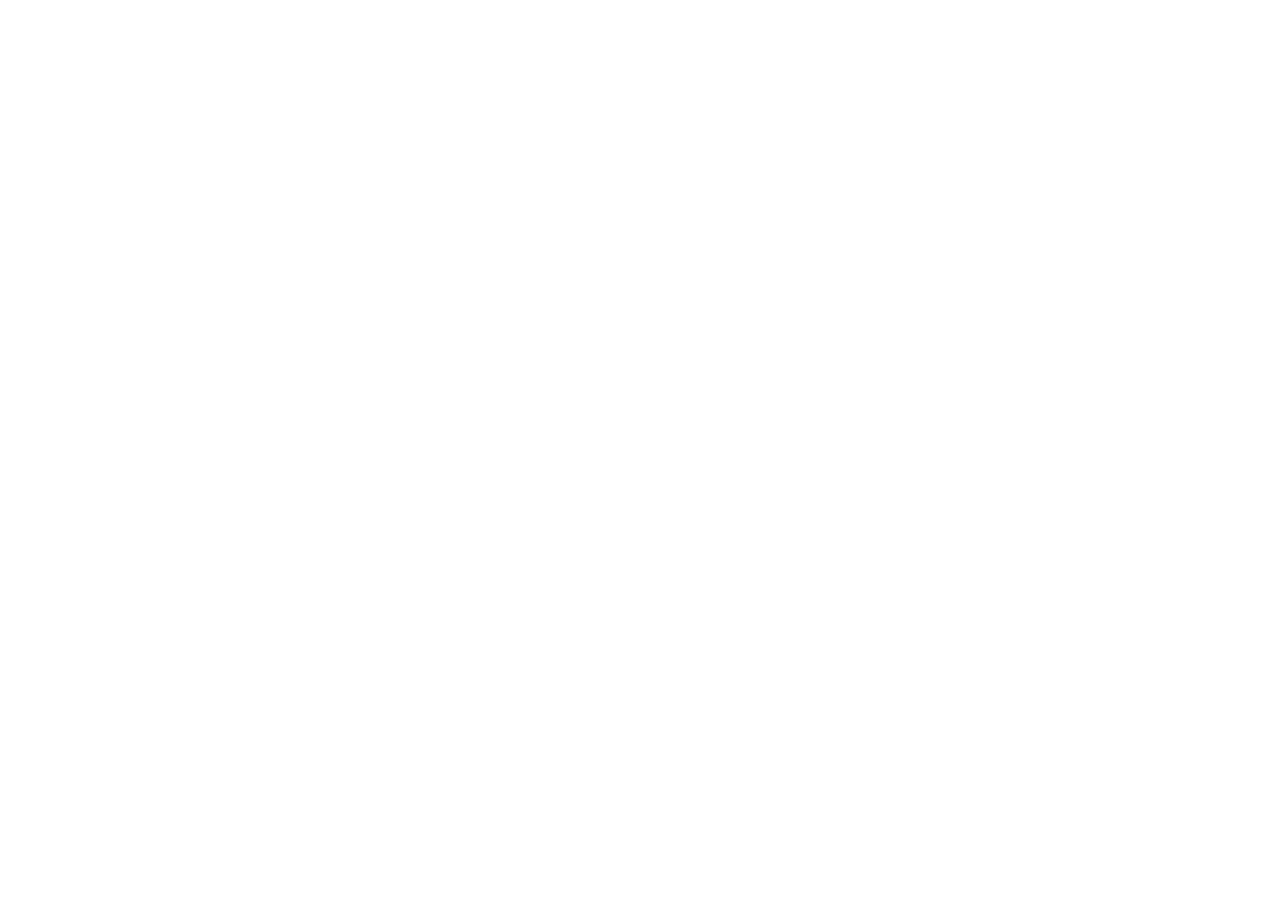
==== index.html @ e23c6bc7 "Agrego mis archivos" ====
<!DOCTYPE html>
<html lang="en">
<head>
    <meta charset="UTF-8">
    <meta http-equiv="X-UA-Compatible" content="IE=edge">
    <meta name="viewport" content="width=device-width, initial-scale=1.0">
    <title>Document</title>
</head>
<body>
    <script src="JS/arrays.js"></script>
</body>
</html>
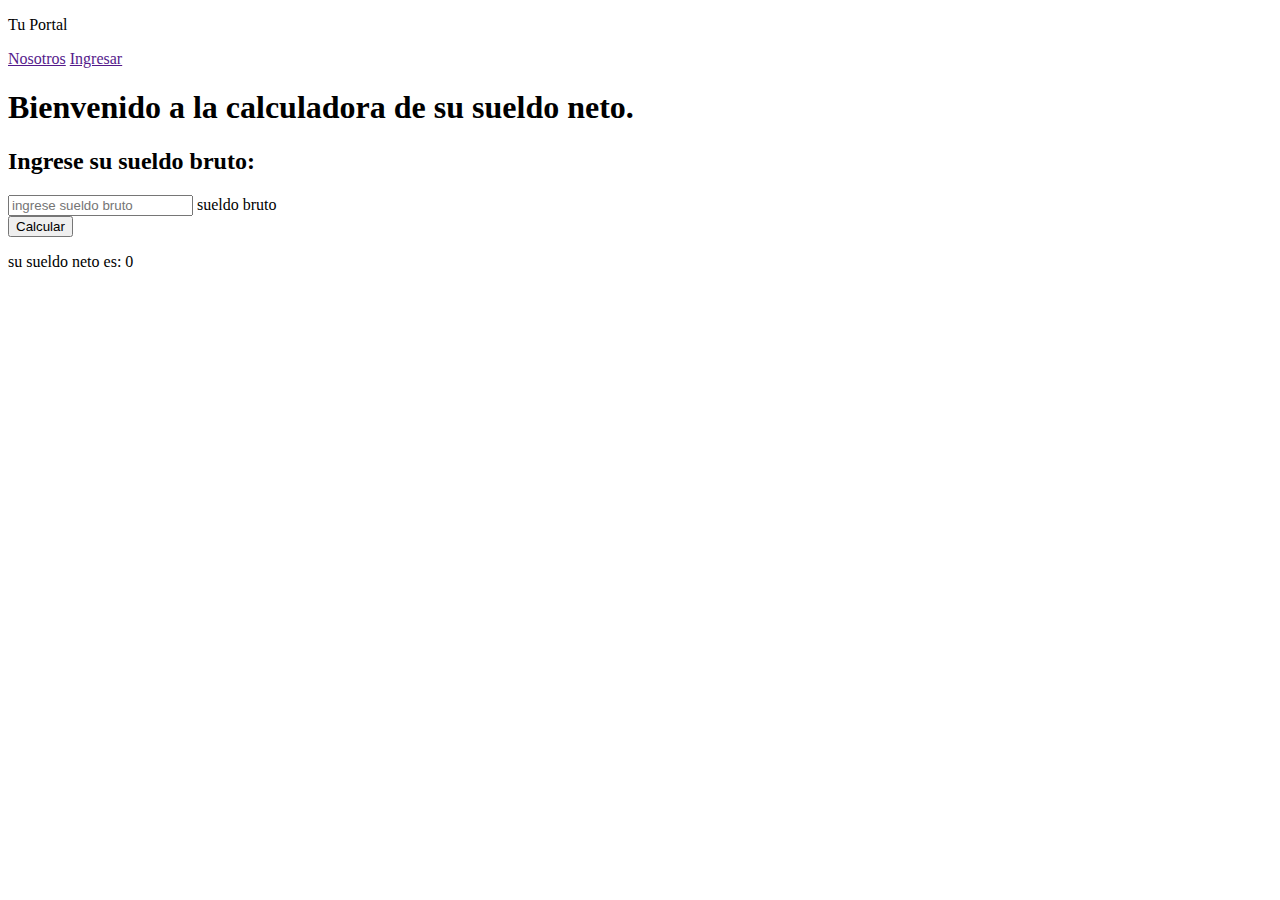
==== commit 862de501: "se trabajó con el dom" ====
--- a/index.html
+++ b/index.html
@@ -7,6 +7,47 @@
     <title>Document</title>
 </head>
 <body>
-    <script src="JS/arrays.js"></script>
+    <header>
+        <div class="container">
+            <p class="logo">Tu Portal</p>
+            <nav>
+                <a href="">Nosotros</a>
+                <a href="">Ingresar</a>
+            </nav>
+        </div>
+    </header>
+<section class="hero">
+    <h1>
+        Bienvenido a la calculadora de su sueldo neto. 
+    </h1>
+    <h2>Ingrese su sueldo bruto:</h2>
+</section>
+
+    <div class="sueldoIngresado">
+        <input type="bruto" class="form-control" id="floatingInput" placeholder="ingrese sueldo bruto">
+        <label for="floatingInput">sueldo bruto</label>
+    </div>
+
+    <div id="calcsueldo">
+        <button>Calcular</button>
+        <p id="resultado">Tu sueldo neto es:</p>
+    </div>
+
+
+
+
+
+
+
+
+
+
+
+
+
+
+
+
+<script src="JS/dom.js"></script>
 </body>
 </html>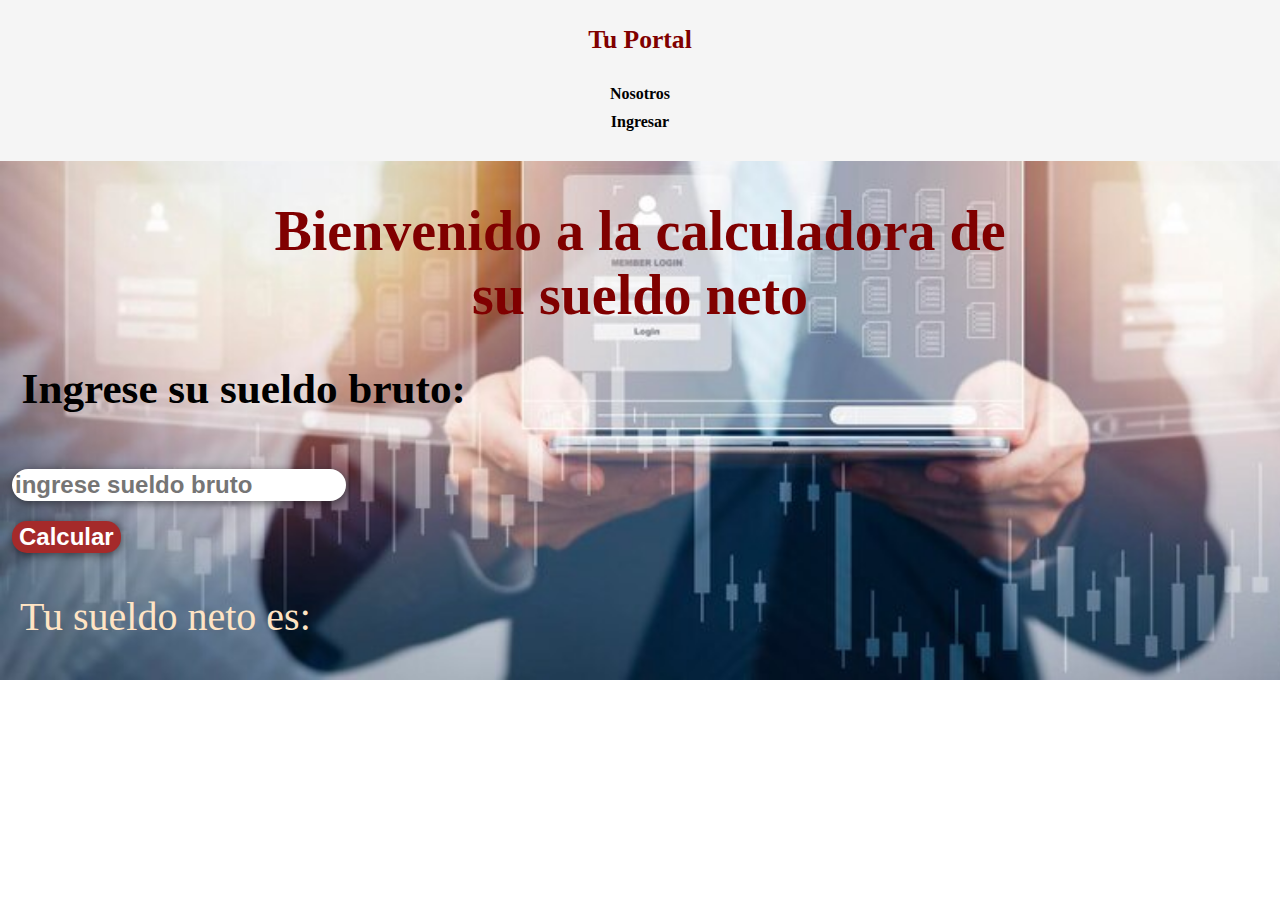
==== commit b232d901: "se crearon eventos en el archivo dom.js y se crearon estilos css" ====
--- a/index.html
+++ b/index.html
@@ -4,6 +4,7 @@
     <meta charset="UTF-8">
     <meta http-equiv="X-UA-Compatible" content="IE=edge">
     <meta name="viewport" content="width=device-width, initial-scale=1.0">
+    <link rel="stylesheet" href="style.css">
     <title>Document</title>
 </head>
 <body>
@@ -16,22 +17,21 @@
             </nav>
         </div>
     </header>
-<section class="hero">
+<section id="hero">
     <h1>
-        Bienvenido a la calculadora de su sueldo neto. 
+        Bienvenido a la calculadora de <br>su sueldo neto
     </h1>
     <h2>Ingrese su sueldo bruto:</h2>
-</section>
 
-    <div class="sueldoIngresado">
-        <input type="bruto" class="form-control" id="floatingInput" placeholder="ingrese sueldo bruto">
-        <label for="floatingInput">sueldo bruto</label>
+    <input id="button" type="text" placeholder="ingrese sueldo bruto">
+
+    <div id="calcsueldo">
+        <button id="CLICK">Calcular</button>
+        <p id="resultado">Tu sueldo neto es:</p>
     </div>
 
-    <div id="calcsueldo">
-        <button>Calcular</button>
-        <p id="resultado">Tu sueldo neto es:</p>
-    </div>
+
+</section>
 
 
 
--- a/style.css
+++ b/style.css
@@ -0,0 +1,93 @@
+*{
+    box-sizing: border-box;
+}
+
+
+body {
+margin: 0;
+background-image: url("Images/image.jpg");
+background-repeat: no-repeat;
+background-size: cover;
+
+}
+
+h1 {
+    font-size: 3.5em;
+    text-align: center;
+    justify-content: center;
+    color: maroon;
+}
+
+h2 {
+    font-size: 2.7em;
+    margin-left: 0.5em;
+}
+
+button{
+    margin-top: 20px;
+    font-size: 1.5em;
+    margin-left: 0.5em;
+    font-weight: bold;
+    padding: 10px 30 px;
+    border-radius: 15px;
+    border:  1px solid rgba(0, 0, 0, 0);
+    box-shadow: 2px 2px 10px rgba(0, 0, 0, 0.5);
+    color: white;
+    background-color: brown;
+}
+button:hover {
+    background-color: palevioletred;
+}
+input{
+    margin-top: 20px;
+    margin-left: 0.5em;
+    font-size: 1.5em;
+    font-weight: bold;
+    padding: 10px 30 px;
+    border-radius: 25px;
+    border:  1px solid rgba(0, 0, 0, 0);
+    box-shadow: 2px 2px 10px rgba(0, 0, 0, 0.5);
+
+}
+
+
+
+header{
+    background-color: rgb(245, 245, 245)
+}
+header .logo {
+margin: 0;
+padding: 25px 30px;
+font-weight: bold;
+color: maroon;
+font-size: 1.6em;
+}
+
+header .container{
+    display: flex;
+    flex-direction: column;
+    align-items: center;
+}
+
+header nav {
+    display: flex;
+    flex-direction: column;
+    text-align: center;
+    padding-bottom: 25px;
+}
+
+header a {
+    padding: 5px 12px;
+    text-decoration: none;
+    font-weight: bold;
+    color:  black;
+}
+header a:hover{
+    color: maroon;
+}
+
+#resultado {
+    font-size: 2.5em;
+    margin-left: 0.5em;
+    color: bisque;
+}